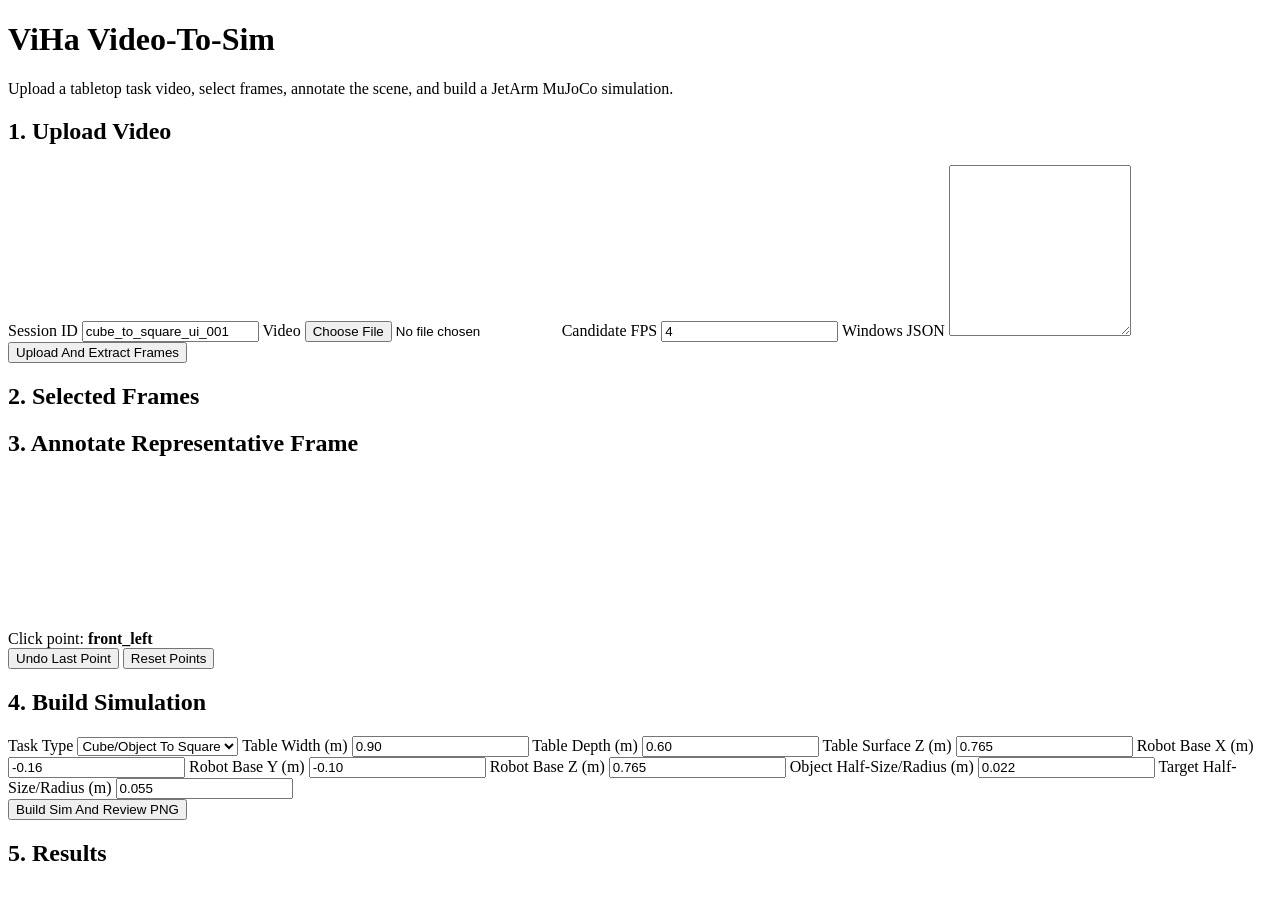
==== tools/video_to_sim_app/index.html @ 41fe0f28 "Add local video-to-sim upload UI" ====
<!doctype html>
<html lang="en">
  <head>
    <meta charset="utf-8" />
    <meta name="viewport" content="width=device-width, initial-scale=1" />
    <title>ViHa Video-To-Sim</title>
    <link rel="stylesheet" href="/style.css" />
  </head>
  <body>
    <header>
      <div>
        <h1>ViHa Video-To-Sim</h1>
        <p>Upload a tabletop task video, select frames, annotate the scene, and build a JetArm MuJoCo simulation.</p>
      </div>
    </header>

    <main>
      <section class="panel">
        <h2>1. Upload Video</h2>
        <form id="uploadForm">
          <label>
            Session ID
            <input name="session_id" id="sessionId" value="cube_to_square_ui_001" />
          </label>
          <label>
            Video
            <input name="video" type="file" accept="video/*" required />
          </label>
          <label>
            Candidate FPS
            <input name="candidate_fps" type="number" step="0.5" min="1" value="4" />
          </label>
          <label>
            Windows JSON
            <textarea name="windows" id="windowsInput" rows="11"></textarea>
          </label>
          <button type="submit" class="primary">Upload And Extract Frames</button>
        </form>
        <pre id="uploadStatus"></pre>
      </section>

      <section class="panel">
        <h2>2. Selected Frames</h2>
        <div id="selectedFrames" class="frame-grid"></div>
      </section>

      <section class="panel wide">
        <h2>3. Annotate Representative Frame</h2>
        <div class="annotator-layout">
          <div>
            <canvas id="annotationCanvas"></canvas>
          </div>
          <aside>
            <div class="current-point">
              Click point: <strong id="currentPointLabel">front_left</strong>
            </div>
            <div id="pointList" class="point-list"></div>
            <button id="undoPoint" type="button">Undo Last Point</button>
            <button id="resetPoints" type="button">Reset Points</button>
          </aside>
        </div>
      </section>

      <section class="panel">
        <h2>4. Build Simulation</h2>
        <div class="grid-form">
          <label>
            Task Type
            <select id="taskType">
              <option value="cube_to_square">Cube/Object To Square</option>
              <option value="orange_to_bowl">Orange To Bowl</option>
            </select>
          </label>
          <label>
            Table Width (m)
            <input id="tableWidth" type="number" step="0.01" value="0.90" />
          </label>
          <label>
            Table Depth (m)
            <input id="tableDepth" type="number" step="0.01" value="0.60" />
          </label>
          <label>
            Table Surface Z (m)
            <input id="tableZ" type="number" step="0.001" value="0.765" />
          </label>
          <label>
            Robot Base X (m)
            <input id="robotX" type="number" step="0.01" value="-0.16" />
          </label>
          <label>
            Robot Base Y (m)
            <input id="robotY" type="number" step="0.01" value="-0.10" />
          </label>
          <label>
            Robot Base Z (m)
            <input id="robotZ" type="number" step="0.001" value="0.765" />
          </label>
          <label>
            Object Half-Size/Radius (m)
            <input id="objectRadius" type="number" step="0.001" value="0.022" />
          </label>
          <label>
            Target Half-Size/Radius (m)
            <input id="targetRadius" type="number" step="0.001" value="0.055" />
          </label>
        </div>
        <button id="buildButton" class="primary" type="button">Build Sim And Review PNG</button>
        <pre id="buildStatus"></pre>
      </section>

      <section class="panel wide">
        <h2>5. Results</h2>
        <div id="results"></div>
      </section>
    </main>

    <script src="/app.js"></script>
  </body>
</html>
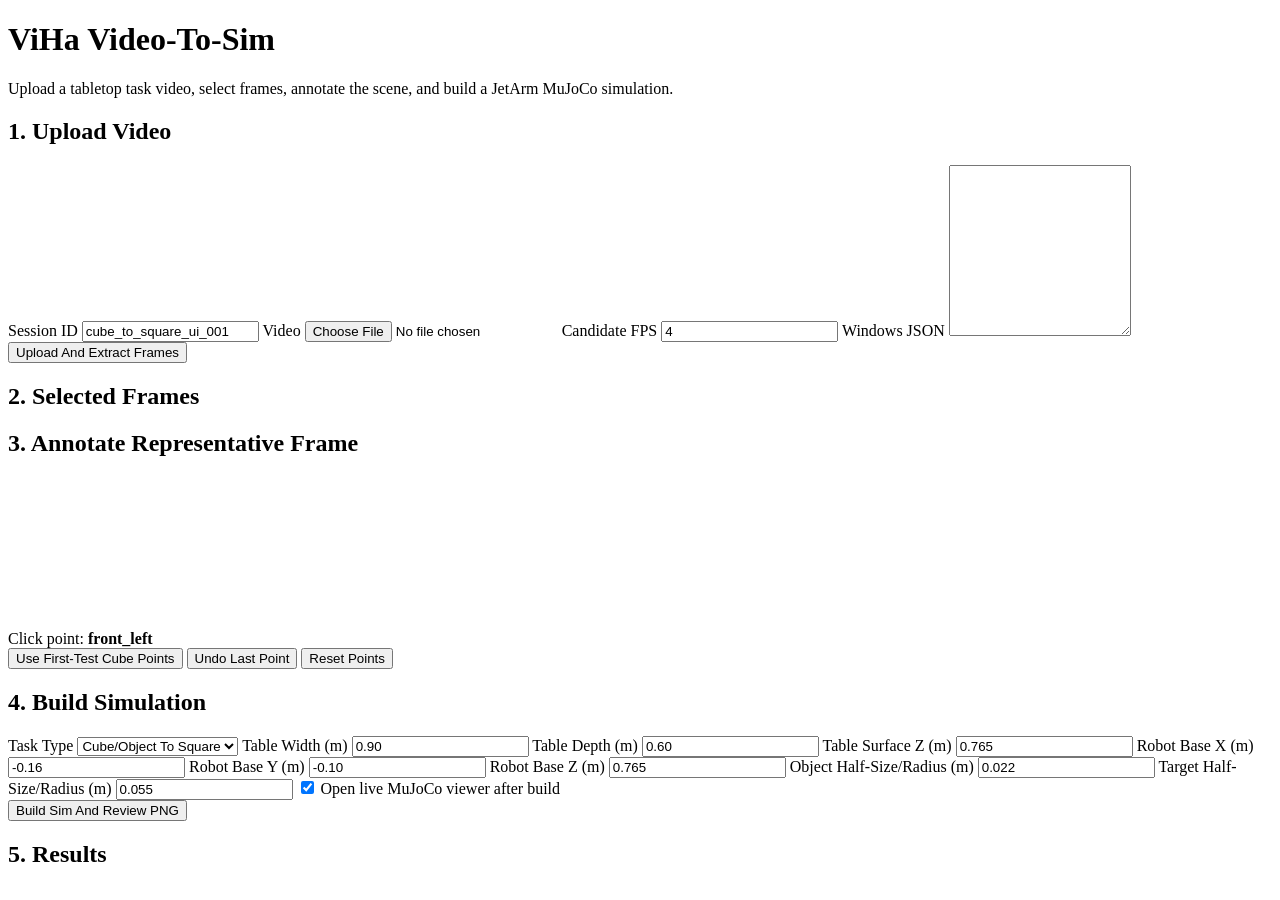
==== commit cdc02976: "Fix video UI live sim flow" ====
--- a/tools/video_to_sim_app/index.html
+++ b/tools/video_to_sim_app/index.html
@@ -55,6 +55,7 @@
               Click point: <strong id="currentPointLabel">front_left</strong>
             </div>
             <div id="pointList" class="point-list"></div>
+            <button id="cubePreset" type="button">Use First-Test Cube Points</button>
             <button id="undoPoint" type="button">Undo Last Point</button>
             <button id="resetPoints" type="button">Reset Points</button>
           </aside>
@@ -103,6 +104,10 @@
             Target Half-Size/Radius (m)
             <input id="targetRadius" type="number" step="0.001" value="0.055" />
           </label>
+          <label class="checkbox-label">
+            <input id="openViewer" type="checkbox" checked />
+            Open live MuJoCo viewer after build
+          </label>
         </div>
         <button id="buildButton" class="primary" type="button">Build Sim And Review PNG</button>
         <pre id="buildStatus"></pre>
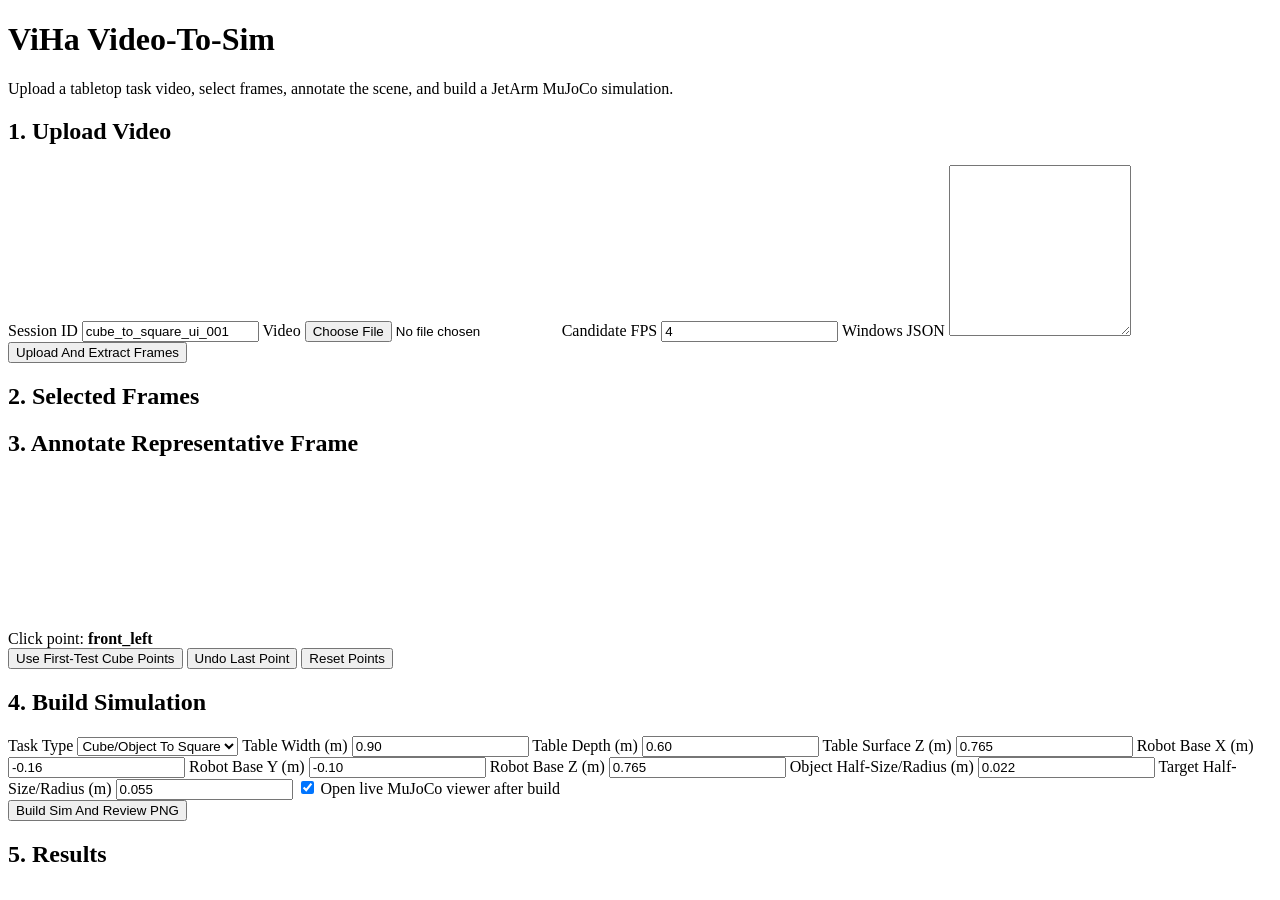
==== commit f732b13b: "Add JetArm tissue pull video task" ====
--- a/tools/video_to_sim_app/index.html
+++ b/tools/video_to_sim_app/index.html
@@ -70,6 +70,7 @@
             <select id="taskType">
               <option value="cube_to_square">Cube/Object To Square</option>
               <option value="orange_to_bowl">Orange To Bowl</option>
+              <option value="tissue_pull">Tissue From Box</option>
             </select>
           </label>
           <label>
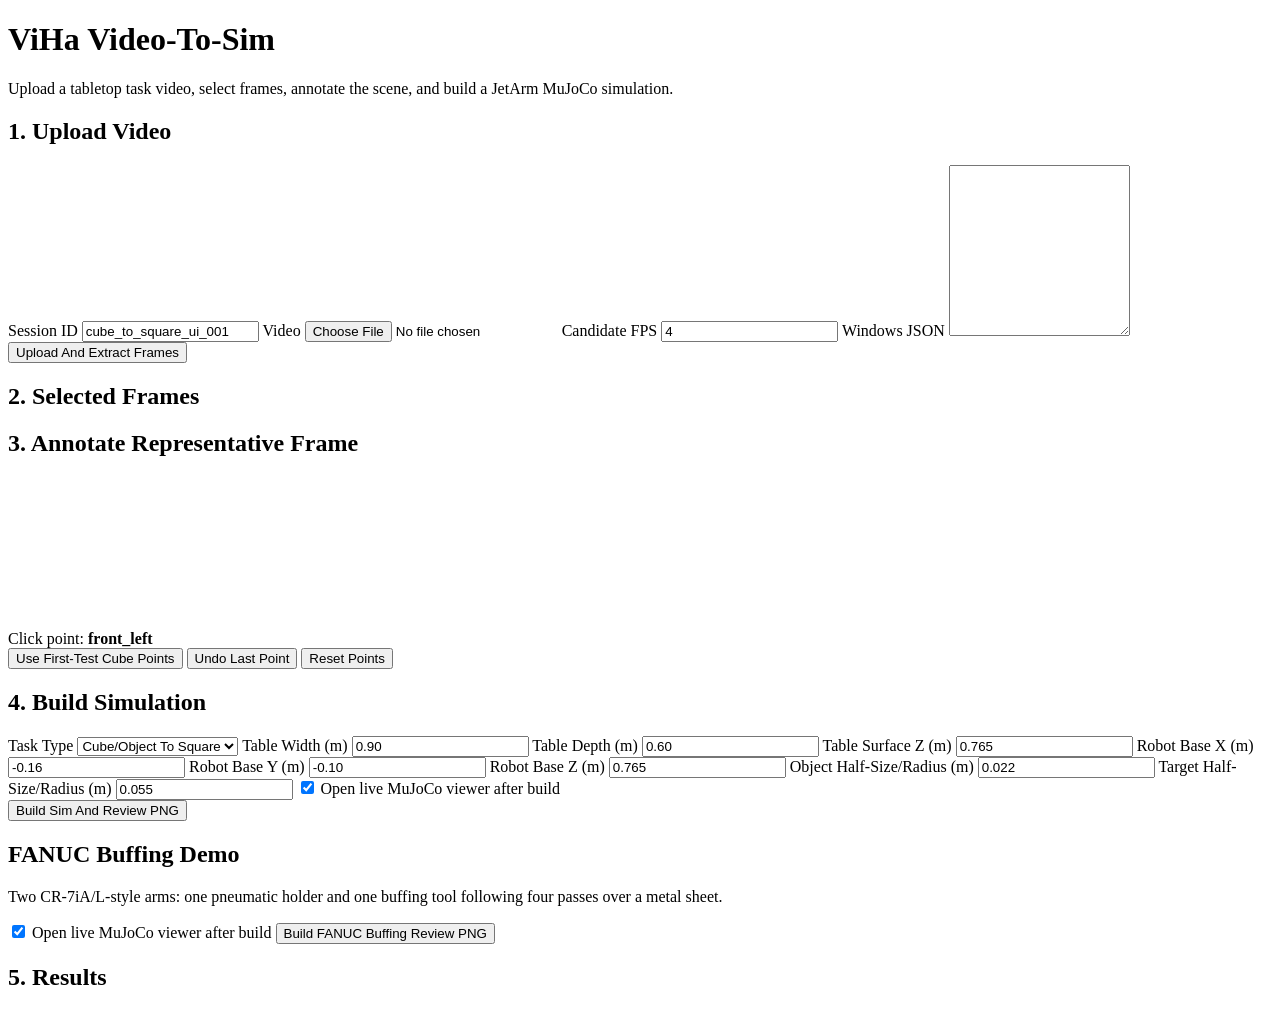
==== commit 5785e080: "Add dual FANUC metal buffing demo" ====
--- a/tools/video_to_sim_app/index.html
+++ b/tools/video_to_sim_app/index.html
@@ -114,6 +114,16 @@
         <pre id="buildStatus"></pre>
       </section>
 
+      <section class="panel">
+        <h2>FANUC Buffing Demo</h2>
+        <p class="section-note">Two CR-7iA/L-style arms: one pneumatic holder and one buffing tool following four passes over a metal sheet.</p>
+        <label class="checkbox-label">
+          <input id="openFanucViewer" type="checkbox" checked />
+          Open live MuJoCo viewer after build
+        </label>
+        <button id="fanucBuffingButton" class="primary" type="button">Build FANUC Buffing Review PNG</button>
+      </section>
+
       <section class="panel wide">
         <h2>5. Results</h2>
         <div id="results"></div>
